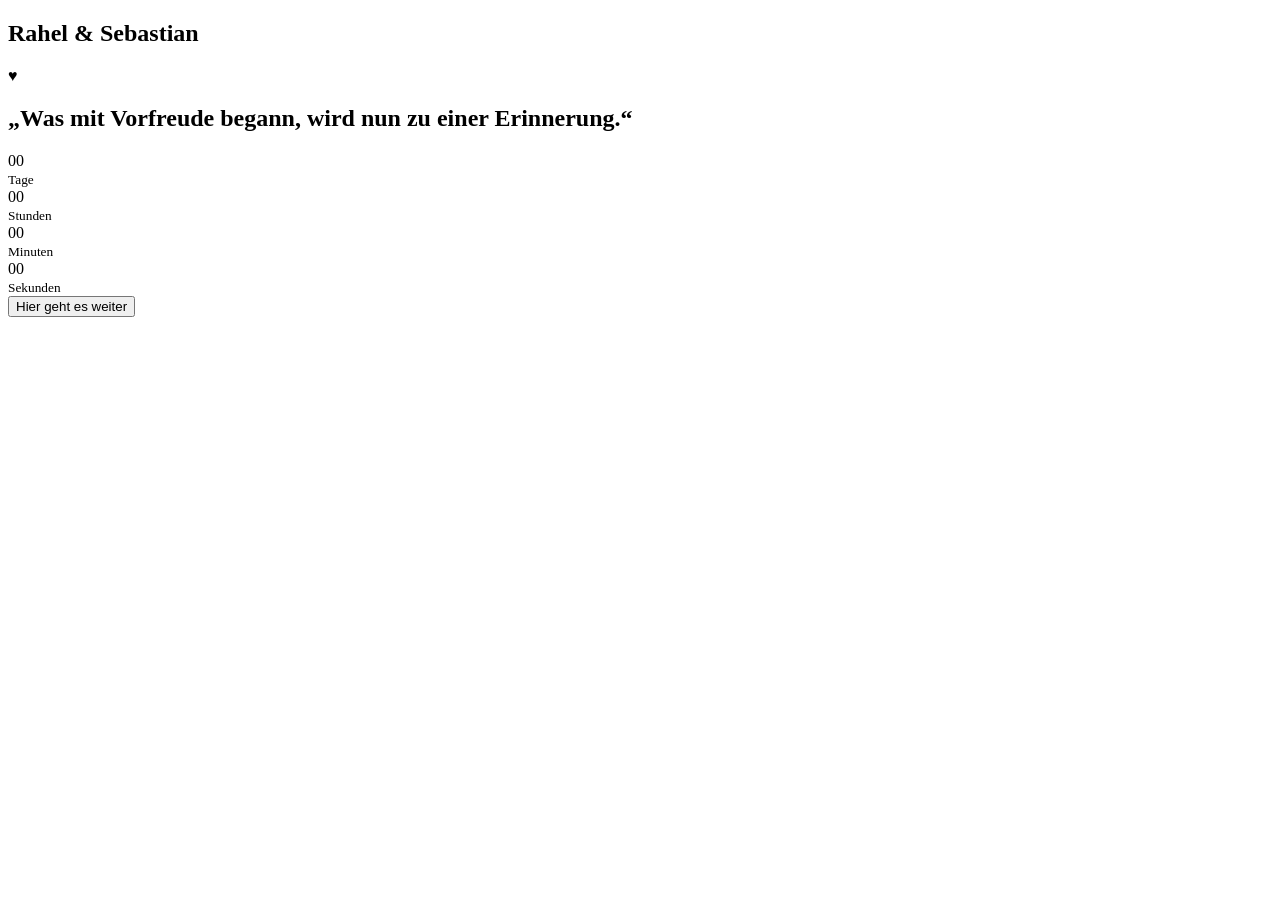
==== Golden/index.html @ 54b37c80 "Rename index.html to index.html" ====
<!DOCTYPE html>
<html lang="de">

<head>

<meta charset="UTF-8">
<meta name="viewport" content="width=device-width, initial-scale=1.0">

<title>Rahel & Sebastian</title>


<link rel="preconnect" href="https://fonts.googleapis.com">
<link rel="preconnect" href="https://fonts.gstatic.com" crossorigin>

<link href="https://fonts.googleapis.com/css2?family=Cormorant+Garamond:wght@400;500;600&family=Montserrat:wght@300;400;500&display=swap" rel="stylesheet">


<link rel="stylesheet" href="style.css">

</head>



<body>


<!-- INTRO -->

<section id="intro">

    <div class="intro-content">

        <h1>
            Rahel & Sebastian
        </h1>

        <div class="heart">
            ♥
        </div>

    </div>

</section>



<!-- HAUPTBEREICH -->

<main id="main-content">


    <!-- Blüten werden per JavaScript erzeugt -->
    <div id="petal-container"></div>



    <section class="card">


        <h2>
            „Was mit Vorfreude begann, wird nun zu einer Erinnerung.“
        </h2>


        



        <div id="countdown">



            <div class="time-box">

                <div class="flip-card">

                    <span id="days">
                        00
                    </span>

                </div>

                <small>
                    Tage
                </small>

            </div>




            <div class="time-box">

                <div class="flip-card">

                    <span id="hours">
                        00
                    </span>

                </div>

                <small>
                    Stunden
                </small>

            </div>




            <div class="time-box">

                <div class="flip-card">

                    <span id="minutes">
                        00
                    </span>

                </div>

                <small>
                    Minuten
                </small>

            </div>




            <div class="time-box">

                <div class="flip-card">

                    <span id="seconds">
                        00
                    </span>

                </div>

                <small>
                    Sekunden
                </small>

            </div>



        </div>



        <button id="continue-button">

            Hier geht es weiter

        </button>



    </section>


</main>




<script src="script.js"></script>


</body>

</html>
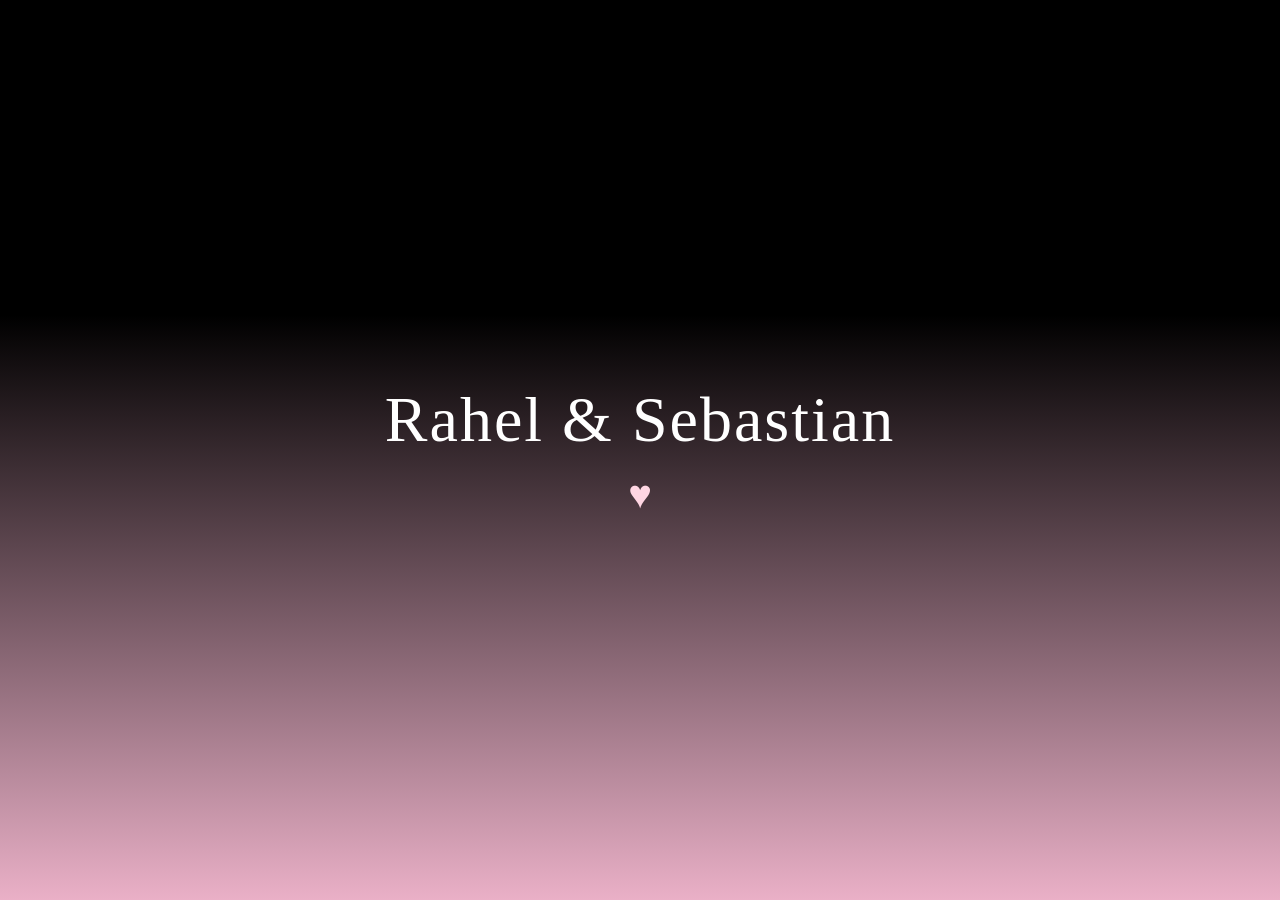
==== commit 3c2a9e81: "Update index.html" ====
--- a/Golden/index.html
+++ b/Golden/index.html
@@ -49,8 +49,8 @@
 <main id="main-content">
 
 
-    <!-- Blüten werden per JavaScript erzeugt -->
-    <div id="petal-container"></div>
+    <!-- Partikel werden per JavaScript erzeugt -->
+    <div id="particle-container"></div>
 
 
 
--- a/Golden/style.css
+++ b/Golden/style.css
@@ -0,0 +1,711 @@
+/* =====================================================
+   GRUNDEINSTELLUNGEN
+===================================================== */
+
+
+* {
+
+    box-sizing: border-box;
+
+}
+
+
+
+body {
+
+    margin: 0;
+
+    min-height: 100vh;
+
+    overflow-x: hidden;
+
+    font-family:
+        "Montserrat",
+        sans-serif;
+
+    color:
+        #5f4634;
+
+    background:
+        linear-gradient(
+            135deg,
+            #fffaf4 0%,
+            #f8ecd9 45%,
+            #efd8b3 100%
+        );
+
+}
+
+
+/* =====================================================
+   INTRO
+===================================================== */
+
+
+/* =====================================================
+   INTRO
+===================================================== */
+
+
+#intro {
+
+    position: fixed;
+
+    inset: 0;
+
+    z-index: 100;
+
+
+    display: flex;
+
+    justify-content: center;
+
+    align-items: center;
+
+
+    background:
+        linear-gradient(
+            180deg,
+            #000000 0%,
+            #000000 35%,
+            #eab0c7 100%
+        );
+
+}
+
+
+
+#intro.hide {
+
+    animation:
+
+        introOut 1.4s ease forwards;
+
+}
+
+
+
+.intro-content {
+
+    text-align: center;
+
+    color: white;
+
+}
+
+
+
+.intro-content h1 {
+
+
+    margin: 0;
+
+
+    font-family:
+        "Cormorant Garamond",
+        serif;
+
+
+    font-size:
+        clamp(2.5rem, 8vw, 4rem);
+
+
+    font-weight: 500;
+
+
+    letter-spacing: 2px;
+
+}
+
+
+
+.heart {
+
+
+    margin-top: 15px;
+
+
+    font-size: 2.5rem;
+
+
+    color: #ffd6e3;
+
+
+    animation:
+
+        heartbeat 1.2s infinite;
+
+}
+
+
+
+
+@keyframes heartbeat {
+
+
+    0%,
+    100% {
+
+        transform: scale(1);
+
+    }
+
+
+    50% {
+
+        transform: scale(1.15);
+
+    }
+
+
+}
+
+
+
+
+@keyframes introOut {
+
+
+    from {
+
+        transform: translateY(0);
+
+    }
+
+
+    to {
+
+        transform: translateY(-110%);
+
+    }
+
+
+}
+
+
+
+
+
+/* =====================================================
+   HAUPTBEREICH
+===================================================== */
+
+
+#main-content {
+
+
+    min-height:100vh;
+
+
+    display:flex;
+
+
+    justify-content:center;
+
+
+    align-items:center;
+
+
+    padding:20px;
+
+
+    position:relative;
+
+
+}
+
+
+
+
+
+/* =====================================================
+   BLÜTEN
+===================================================== */
+
+
+#petal-container {
+
+
+    position:fixed;
+
+
+    inset:0;
+
+
+    pointer-events:none;
+
+
+    overflow:hidden;
+
+
+}
+
+
+
+.petal {
+
+
+    position:absolute;
+
+
+    top:-40px;
+
+
+    color:white;
+
+
+    opacity:.8;
+
+
+    filter:
+        drop-shadow(
+            0 2px 3px rgba(0,0,0,.1)
+        );
+
+
+    animation:
+
+        fallingPetal linear infinite;
+
+
+}
+
+
+
+@keyframes fallingPetal {
+
+
+    0% {
+
+
+        transform:
+
+            translateY(-10vh)
+            translateX(0);
+
+
+    }
+
+
+
+    50% {
+
+
+        transform:
+
+            translateY(50vh)
+            translateX(35px);
+
+
+    }
+
+
+
+    100% {
+
+
+        transform:
+
+            translateY(110vh)
+            translateX(-25px);
+
+
+    }
+
+}
+
+
+
+
+
+
+/* =====================================================
+   GLASS KARTE
+===================================================== */
+
+
+.card {
+
+
+    width:
+
+        min(90vw,600px);
+
+
+
+    padding:
+
+        45px 30px;
+
+
+
+    text-align:center;
+
+
+
+    background:
+
+        rgba(255,255,255,.45);
+
+
+
+    backdrop-filter:
+
+        blur(18px);
+
+
+
+    -webkit-backdrop-filter:
+
+        blur(18px);
+
+
+
+    border-radius:30px;
+
+
+
+    box-shadow:
+
+        0 20px 50px rgba(120,40,70,.18);
+
+
+
+}
+
+
+
+
+
+.card h2 {
+
+
+    margin:0;
+
+
+    font-family:
+
+        "Cormorant Garamond",
+        serif;
+
+
+
+    font-size:
+
+        clamp(2rem,5vw,3rem);
+
+
+}
+
+
+
+.subtitle {
+
+
+    font-weight:300;
+
+
+}
+
+
+
+
+
+
+/* =====================================================
+   COUNTDOWN
+===================================================== */
+
+
+#countdown {
+
+
+    margin-top:40px;
+
+
+    display:grid;
+
+
+    grid-template-columns:
+
+        repeat(2,1fr);
+
+
+    gap:18px;
+
+
+}
+
+
+
+
+.time-box {
+
+
+    padding:5px;
+
+
+}
+
+
+
+.flip-card {
+
+
+    height:90px;
+
+
+    width:85px;
+
+
+    margin:auto;
+
+
+    perspective:400px;
+
+
+}
+
+
+
+
+.flip-card span {
+
+
+    height:100%;
+
+
+    display:flex;
+
+
+    justify-content:center;
+
+
+    align-items:center;
+
+
+
+    background:
+
+        rgba(255,255,255,.55);
+
+
+
+    border-radius:14px;
+
+
+
+    font-family:
+
+        "Cormorant Garamond",
+        serif;
+
+
+
+    font-size:3rem;
+
+
+
+    box-shadow:
+
+        inset 0 0 15px rgba(255,255,255,.5);
+
+
+
+    transform-origin:
+
+        center top;
+
+
+
+}
+
+
+
+
+.flip-card span.flip {
+
+
+    animation:
+
+        flipNumber .45s ease;
+
+
+}
+
+
+
+
+
+@keyframes flipNumber {
+
+
+    0% {
+
+        transform:
+
+            rotateX(0deg);
+
+
+    }
+
+
+    50% {
+
+
+        transform:
+
+            rotateX(-90deg);
+
+
+        opacity:.4;
+
+
+    }
+
+
+    100% {
+
+
+        transform:
+
+            rotateX(0deg);
+
+
+        opacity:1;
+
+
+    }
+
+
+}
+
+
+
+
+
+.time-box small {
+
+
+    display:block;
+
+
+    margin-top:8px;
+
+
+    font-size:.8rem;
+
+
+    opacity:.7;
+
+
+}
+
+
+
+
+
+
+
+/* =====================================================
+   BUTTON
+===================================================== */
+
+
+#continue-button {
+
+
+    display:none;
+
+
+    margin-top:35px;
+
+
+    padding:
+
+        15px 35px;
+
+
+
+    border:none;
+
+
+    border-radius:40px;
+
+
+
+    background:#d98fa8;
+
+
+    color:white;
+
+
+
+    cursor:pointer;
+
+
+
+    font-size:1rem;
+
+
+
+    letter-spacing:1px;
+
+
+
+    transition:
+
+        .3s;
+
+
+}
+
+
+
+
+#continue-button:hover {
+   
+   button:hover {
+    background: #c97895;
+
+
+
+    transform:
+
+        translateY(-3px);
+
+
+
+    box-shadow:
+
+        0 10px 25px rgba(120,40,70,.3);
+
+
+}
+
+
+
+
+
+
+
+/* =====================================================
+   DESKTOP
+===================================================== */
+
+
+@media(min-width:700px){
+
+
+    #countdown {
+
+
+        grid-template-columns:
+
+            repeat(4,1fr);
+
+
+    }
+
+
+}
